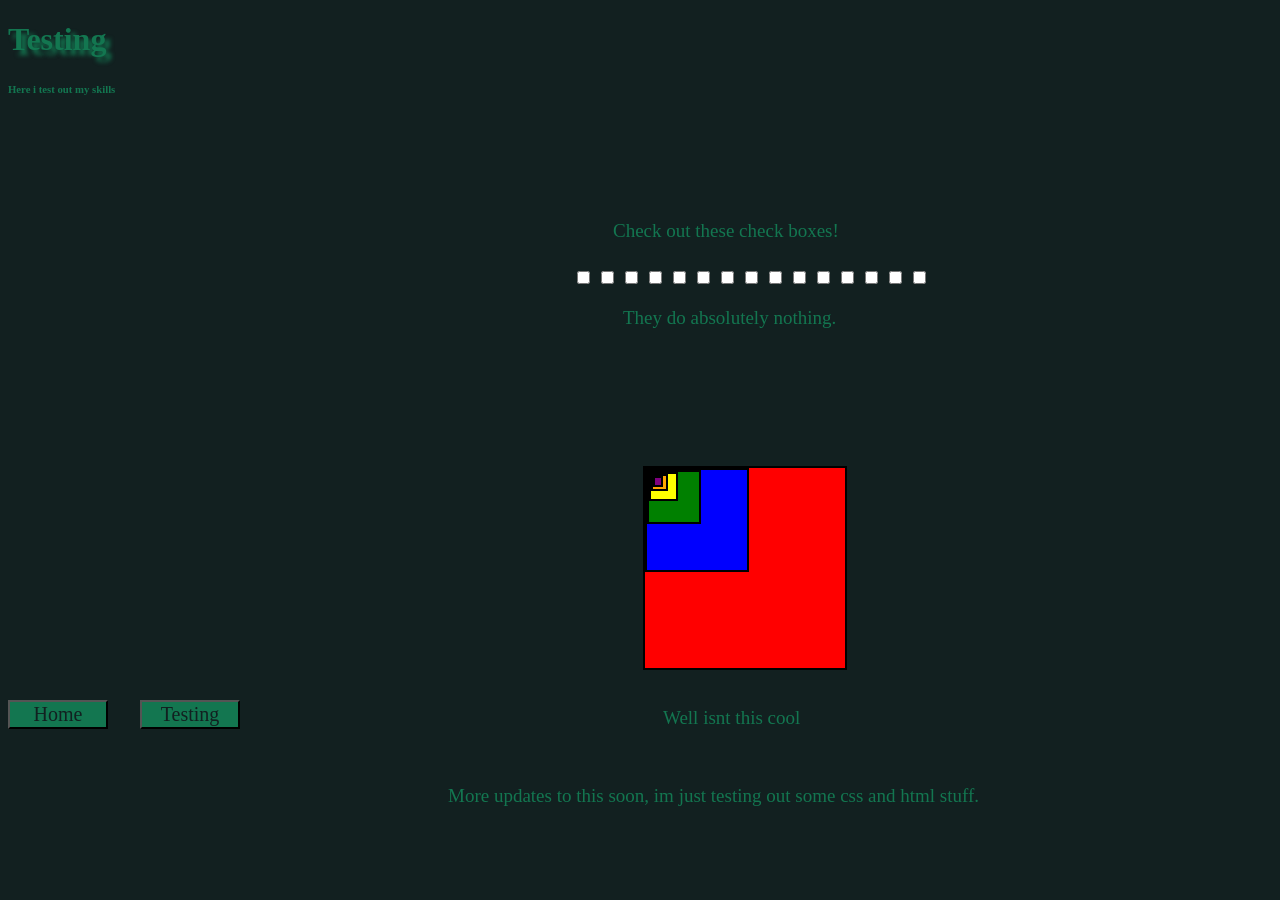
==== Testing.html @ bb6c511c "added a second page made a second page with test stuff" ====
<!DOCTYPE html>
<html lang="en">
<head>
    <title>Some more stuff!</title>
    <link rel = "icon" type = "image/png" href = "none (2).png">
    <link rel="stylesheet" href="test.css">
</head>
<body>
    <h1>Testing</h1>
    <h6>Here i test out my skills</h6>
    <p id="check">
        Check out these check boxes!
    </p>
    <input type="checkbox">
    <input type="checkbox">
    <input type="checkbox">
    <input type="checkbox">
    <input type="checkbox">
    <input type="checkbox">
    <input type="checkbox">
    <input type="checkbox">
    <input type="checkbox">
    <input type="checkbox">
    <input type="checkbox">
    <input type="checkbox">
    <input type="checkbox">
    <input type="checkbox">
    <input type="checkbox">
    <p id="check2">
        They do absolutely nothing.
    </p>
    <br>
    <div id="div1">
        <div id="div2">
            <div id="div3">
                <div id="div4">
                    <div id="div5">
                        <div id="div6">

                        </div>
                    </div>
                </div>
            </div>
        </div>
    </div>
    <br>
    <p id="cool">
        Well isnt this cool
    </p>
    <br>
    <p id="cool2">
        More updates to this soon, im just testing out some css and html stuff.
    </p>
    <div id="buttons">
        <a href="index.html">
            <button id="button1">
                Home
            </button>
        </a>      
        <a href="Testing.html">
            <button id="button2">
                Testing 
            </button>
        </a>
    </div>
        
    
    
    
</body>
</html>
---- test.css ----
body {
    background-color: rgb(18, 32, 32);
    overflow-x: hidden;
    overflow-y: auto;
}

p {
    color: rgb(19, 118, 80);
    font-family: Comic Sans MS;
    font-size: 19px;
}

h1 {
    color: rgb(19, 118, 80);
    font-family: Comic Sans MS;
    text-shadow: 5px 5px 4px;
}

h6 {
    color: rgb(19, 118, 80);
    font-family: Comic Sans MS;
}

#check {
    color: rgb(19, 118, 80);
    font-family: Comic Sans MS;
    font-size: 19px;
    position: relative;
    left: 605px;
    top: 100px;
}

input {
    position: relative;
    left: 565px;
    margin-top: 10px;
    top: 100px;
}

#check2 {
    color: rgb(19, 118, 80);
    font-family: Comic Sans MS;
    font-size: 19px;
    position: relative;
    left: 615px;
    top: 100px;
}

#div1 {
    position: relative;
    left: 635px;
    top: 200px;
    border: 2px solid rgb(0, 0, 0);
    width: 200px;
    height: 200px;
    background-color: red;
}

#div2 {
    position: absolute;
    border: 2px solid rgb(0, 0, 0);
    width: 100px;
    height: 100px;
    background-color: blue;
}

#div3 {
    position: absolute;
    border: 2px solid rgb(0, 0, 0);
    width: 50px;
    height: 50px;
    background-color: green;
}

#div4 {
    position: absolute;
    border: 2px solid rgb(0, 0, 0);
    width: 25px;
    height: 25px;
    background-color: yellow;
}

#div5 {
    position: absolute;
    border: 2px solid rgb(0, 0, 0);
    width: 12.5px;
    height: 12.5px;
    background-color: orange;
}

#div6 {
    position: absolute;
    border: 2px solid rgb(0, 0, 0);
    width: 6.25px;
    height: 6.25px;
    background-color: purple;
}

#cool {
    color: rgb(19, 118, 80);
    font-family: Comic Sans MS;
    font-size: 19px;
    position: relative;
    left: 655px;
    top: 200px;
}

#cool2 {
    color: rgb(19, 118, 80);
    font-family: Comic Sans MS;
    font-size: 19px;
    position: relative;
    left: 440px;
    top: 200px;
}

#button1 {
    background-color: rgb(19, 118, 80);
    color: rgb(18, 32, 32);
    font-family: Comic Sans MS;
    font-size: 20px;
    width: 100px;
    position: fixed;
    top: 700px;
}
#button2 {
    background-color: rgb(19, 118, 80);
    color: rgb(18, 32, 32);
    font-family: Comic Sans MS;
    font-size: 20px;
    width: 100px;
    position: fixed;
    left : 140px;
    top: 700px;
}
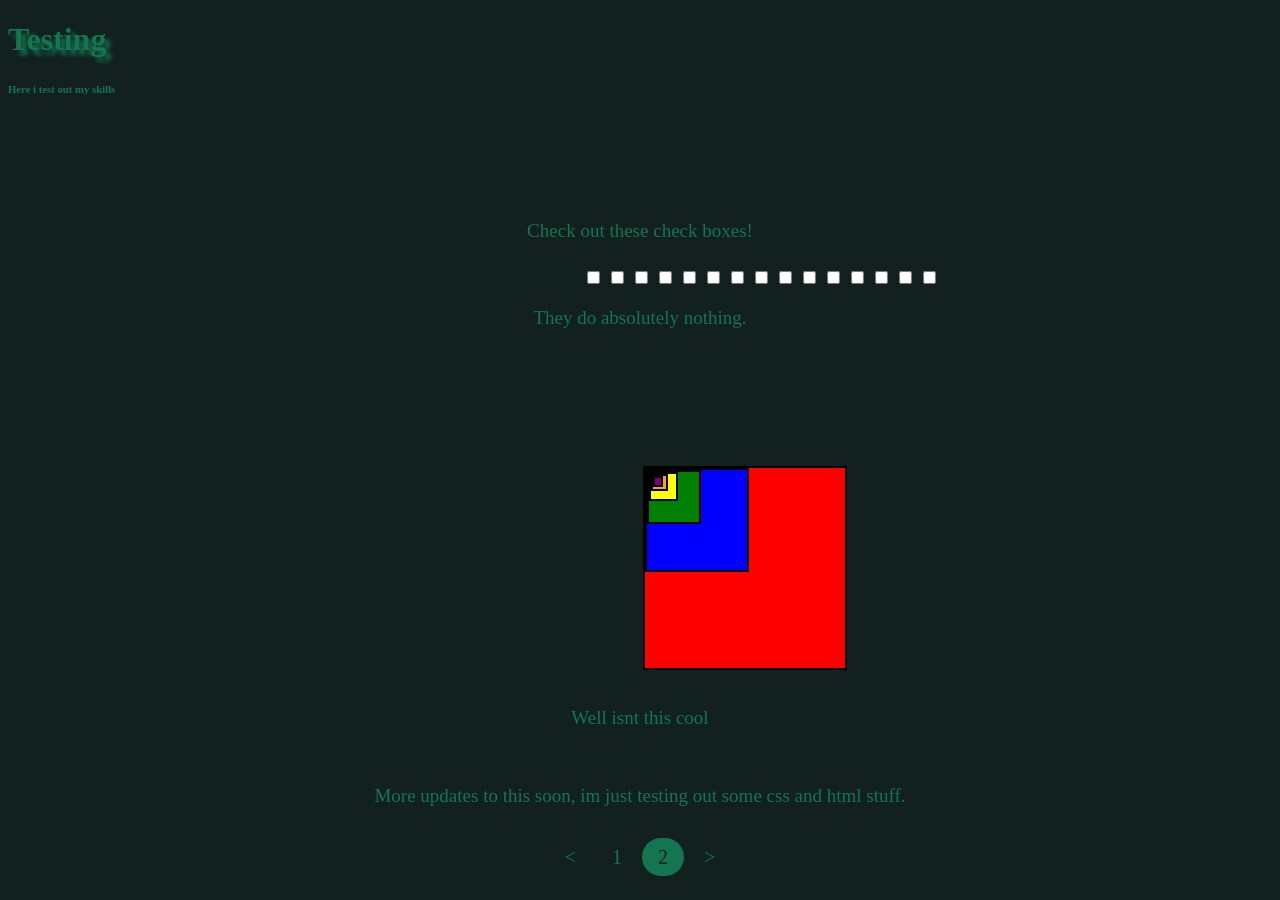
==== commit ef754de5: "New way of changing pages Removed the buttons and replaced them with a pagination" ====
--- a/Testing.html
+++ b/Testing.html
@@ -51,21 +51,11 @@
     <p id="cool2">
         More updates to this soon, im just testing out some css and html stuff.
     </p>
-    <div id="buttons">
-        <a href="index.html">
-            <button id="button1">
-                Home
-            </button>
-        </a>      
-        <a href="Testing.html">
-            <button id="button2">
-                Testing 
-            </button>
-        </a>
-    </div>
-        
-    
-    
-    
+    <div class="pagination">
+        <a href="index.html"><</a>
+        <a href="index.html">1</a>
+        <a href="Testing.html" class="active">2</a>
+        <a href="index.html">></a>
+    </div>    
 </body>
 </html>
--- a/test.css
+++ b/test.css
@@ -26,13 +26,13 @@
     font-family: Comic Sans MS;
     font-size: 19px;
     position: relative;
-    left: 605px;
+    text-align:center;
     top: 100px;
 }
 
 input {
     position: relative;
-    left: 565px;
+    left: 575px;
     margin-top: 10px;
     top: 100px;
 }
@@ -42,7 +42,7 @@
     font-family: Comic Sans MS;
     font-size: 19px;
     position: relative;
-    left: 615px;
+    text-align:center;
     top: 100px;
 }
 
@@ -101,7 +101,7 @@
     font-family: Comic Sans MS;
     font-size: 19px;
     position: relative;
-    left: 655px;
+    text-align:center;
     top: 200px;
 }
 
@@ -110,26 +110,29 @@
     font-family: Comic Sans MS;
     font-size: 19px;
     position: relative;
-    left: 440px;
+    text-align:center;
     top: 200px;
 }
 
-#button1 {
+.pagination {
+    text-align: center;
+}
+.pagination a {
+    color: rgb(19, 118, 80);
+    font-family: Comic Sans MS;
+    font-size: 20px;
+    padding: 8px 16px;
+    text-decoration: none;
+    position: relative;
+    top: 220px;
+}
+.pagination a.active {
     background-color: rgb(19, 118, 80);
     color: rgb(18, 32, 32);
-    font-family: Comic Sans MS;
-    font-size: 20px;
-    width: 100px;
-    position: fixed;
-    top: 700px;
+    border-radius: 20px;
 }
-#button2 {
-    background-color: rgb(19, 118, 80);
+.pagination a:hover:not(.active) {
+    background-color: rgb(9, 49, 34);
     color: rgb(18, 32, 32);
-    font-family: Comic Sans MS;
-    font-size: 20px;
-    width: 100px;
-    position: fixed;
-    left : 140px;
-    top: 700px;
-}+    border-radius: 20px;
+}
